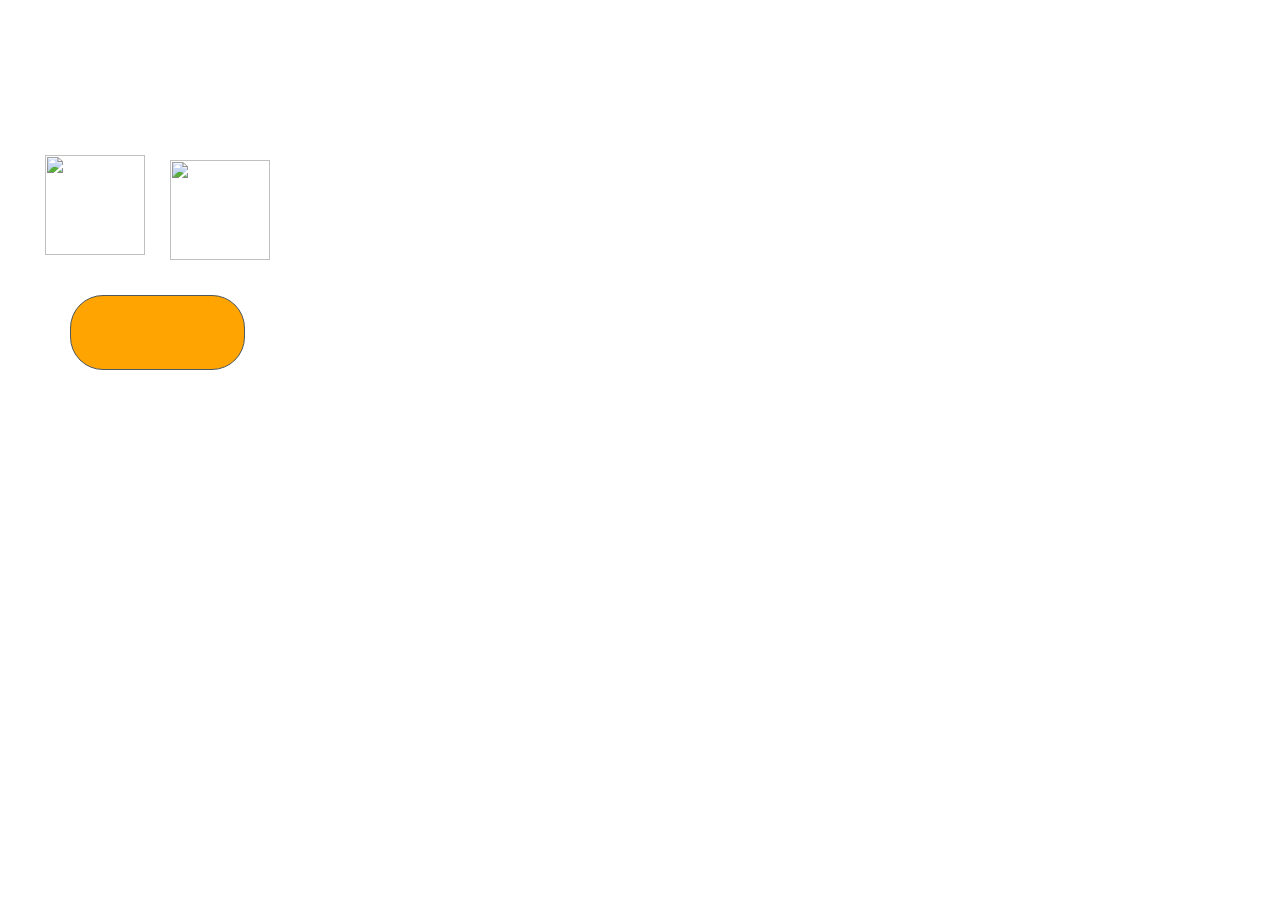
==== index.html @ 28afec9d "Add files via upload" ====
<html>
  <head>
    <title>AD Asteroid 6</title>
    <meta charset="utf-8" />
    <meta name="viewport" content="width=device-width, initial-scale=1">
    <link rel="preload" href="applab/fa-brands-400.woff2" as="font">
    <link rel="preload" href="applab/fa-solid-900.woff2" as="font">
    <link rel="preload" href="applab/fa-regular-400.woff2" as="font">
    <link rel="preload" href="applab/fa-v4compatibility.woff2" as="font">
    <script src="https://code.jquery.com/jquery-1.12.1.min.js"></script>
    <script>
      function setExportConfig(config) { window.EXPORT_OPTIONS = config; }
    </script>
    <script src="https://studio.code.org/projects/applab/i0urdq_fCpauYvUTr06DzLjDO4C4M5i1S_tdxtadzQo/export_config?script_call=setExportConfig"></script>
    <script src="applab/applab-api.js"></script>
    <script src="https://www.google.com/jsapi"></script>
    <link rel="stylesheet" href="applab/applab.css">
    <link rel="stylesheet" href="style.css">
  </head>
  <body>
    <div id="divApplab" class="appModern running" style="width: 320px; height: 450px; display: block;"><div class="screen" tabindex="1" data-theme="default" id="startScreen" style="display: block; height: 450px; width: 320px; left: 0px; top: 0px; position: absolute; z-index: 0; background-color: rgb(255, 255, 255); background-size: 320px 450px; background-image: url(&quot;https://studio.code.org/v3/assets/i0urdq_fCpauYvUTr06DzLjDO4C4M5i1S_tdxtadzQo/space.png&quot;);" data-canonical-image-url="assets/space.png" data-image-type="file"><button id="playButton" style="padding: 0px; margin: 0px; border-style: solid; height: 75px; width: 175px; background-color: rgb(255, 164, 0); color: rgb(255, 255, 255); border-color: rgb(77, 87, 95); border-radius: 33px; border-width: 1px; font-family: &quot;Arial Black&quot;, Gadget, sans-serif; font-size: 15px; position: absolute; left: 70px; top: 295px; background-image: url(&quot;https://studio.code.org/v3/assets/i0urdq_fCpauYvUTr06DzLjDO4C4M5i1S_tdxtadzQo/playbutton.png&quot;); background-size: contain; background-position: 50% 50%; background-repeat: no-repeat;" data-canonical-image-url="assets/playbutton.png" data-image-type="file"></button><label style="margin: 0px; line-height: 1; overflow: hidden; overflow-wrap: break-word; max-width: 320px; border-style: solid; text-rendering: optimizespeed; color: rgb(255, 255, 255); background-color: rgba(0, 0, 0, 0); border-color: rgb(77, 87, 95); border-radius: 0px; border-width: 0px; font-family: &quot;Courier New&quot;, Courier, monospace; font-size: 41px; padding: 2px 15px; width: 228px; height: 46px; position: absolute; left: 45px; top: 75px;" id="title">Asteroid</label><img src="assets/rocket.gif" data-canonical-image-url="assets/rocket.gif" data-image-type="file" data-object-fit="contain" id="image1" style="height: 100px; width: 100px; border-style: solid; border-width: 0px; border-color: rgb(0, 0, 0); border-radius: 0px; position: absolute; left: 45px; top: 155px; margin: 0px; object-fit: contain; font-family: &quot;object-fit: contain;&quot;;"><img src="assets/meteor.png" data-canonical-image-url="assets/meteor.png" data-image-type="file" data-object-fit="contain" id="image2" style="height: 100px; width: 100px; border-style: solid; border-width: 0px; border-color: rgb(0, 0, 0); border-radius: 0px; position: absolute; left: 170px; top: 160px; margin: 0px; object-fit: contain; font-family: &quot;object-fit: contain;&quot;;"></div><div class="screen" tabindex="1" data-theme="default" id="gameScreen" style="height: 450px; width: 320px; left: 0px; top: 0px; position: absolute; z-index: 0; background-color: rgb(255, 255, 255); display: none;"></div><div class="screen" tabindex="1" data-theme="default" id="gameOver" data-canonical-image-url="assets/space.png" data-image-type="file" style="display: none; height: 450px; width: 320px; left: 0px; top: 0px; position: absolute; z-index: 0; background-color: rgb(255, 255, 255); background-size: 320px 450px; background-image: url(&quot;https://studio.code.org/v3/assets/i0urdq_fCpauYvUTr06DzLjDO4C4M5i1S_tdxtadzQo/space.png&quot;);"><label style="margin: 0px; line-height: 1; overflow: hidden; overflow-wrap: break-word; max-width: 320px; border-style: solid; text-rendering: optimizespeed; color: rgb(255, 255, 255); background-color: rgba(0, 0, 0, 0); border-color: rgb(77, 87, 95); border-radius: 0px; border-width: 0px; font-family: &quot;Courier New&quot;, Courier, monospace; font-size: 73px; padding: 2px 15px; width: 255px; height: 145px; position: absolute; left: 60px; top: 35px;" id="winText">YOU WIN!</label><label style="margin: 0px; line-height: 1; overflow: hidden; overflow-wrap: break-word; max-width: 320px; border-style: solid; text-rendering: optimizespeed; color: rgb(255, 255, 255); background-color: rgba(0, 0, 0, 0); border-color: rgb(77, 87, 95); border-radius: 0px; border-width: 0px; font-family: &quot;Courier New&quot;, Courier, monospace; font-size: 21px; padding: 2px 15px; width: 275px; height: 125px; position: absolute; left: 5px; top: 185px;" id="resultsText" data-mod-textcolor="1" data-mod-fontfamily="1" data-mod-fontsize="1">Best Time:</label><button id="playAgainButton" style="padding: 0px; margin: 0px; border-style: solid; height: 75px; width: 175px; background-color: rgb(255, 164, 0); color: rgb(255, 255, 255); border-color: rgb(77, 87, 95); border-radius: 33px; border-width: 1px; font-family: &quot;Arial Black&quot;, Gadget, sans-serif; font-size: 15px; position: absolute; left: 70px; top: 360px; background-image: url(&quot;https://studio.code.org/v3/assets/i0urdq_fCpauYvUTr06DzLjDO4C4M5i1S_tdxtadzQo/playbutton.png&quot;); background-size: contain; background-position: 50% 50%; background-repeat: no-repeat;" data-canonical-image-url="assets/playbutton.png" data-image-type="file" data-mod-borderradius="1"></button><label style="margin: 0px; line-height: 1; overflow: hidden; overflow-wrap: break-word; max-width: 320px; border-style: solid; text-rendering: optimizespeed; color: rgb(255, 255, 255); background-color: rgba(0, 0, 0, 0); border-color: rgb(77, 87, 95); border-radius: 0px; border-width: 0px; font-family: &quot;Courier New&quot;, Courier, monospace; font-size: 21px; padding: 2px 15px; width: 180px; height: 30px; position: absolute; left: 70px; top: 335px;" id="label5" data-mod-textcolor="1" data-mod-fontfamily="1" data-mod-fontsize="1">Play Again?</label></div></div>
  </body>
</html>
---- style.css ----
@font-face {
  font-family: 'FontAwesome';
  font-display: block;
  src: url("applab/fa-brands-400.woff2") format('woff2');
}

@font-face {
  font-family: 'FontAwesome';
  font-display: block;
  src: url("applab/fa-solid-900.woff2") format('woff2');
}

@font-face {
  font-family: 'FontAwesome';
  font-display: block;
  src: url("applab/fa-regular-400.woff2") format("woff2");
  unicode-range: U+F003,U+F006,U+F014,U+F016-F017,U+F01A-F01B,U+F01D,U+F022,U+F03E,U+F044,U+F046,U+F05C-F05D,U+F06E,U+F070,U+F087-F088,U+F08A,U+F094,U+F096-F097,U+F09D,U+F0A0,U+F0A2,U+F0A4-F0A7,U+F0C5,U+F0C7,U+F0E5-F0E6,U+F0EB,U+F0F6-F0F8,U+F10C,U+F114-F115,U+F118-F11A,U+F11C-F11D,U+F133,U+F147,U+F14E,U+F150-F152,U+F185-F186,U+F18E,U+F190-F192,U+F196,U+F1C1-F1C9,U+F1D9,U+F1DB,U+F1E3,U+F1EA,U+F1F7,U+F1F9,U+F20A,U+F247-F248,U+F24A,U+F24D,U+F255-F25B,U+F25D,U+F271-F274,U+F278,U+F27B,U+F28C,U+F28E,U+F29C,U+F2B5,U+F2B7,U+F2BA,U+F2BC,U+F2BE,U+F2C0-F2C1,U+F2C3,U+F2D0,U+F2D2,U+F2D4,U+F2DC;
}

@font-face {
  font-family: 'FontAwesome';
  font-display: block;
  src: url("applab/fa-v4compatibility.woff2") format("woff2");
  unicode-range: U+F041,U+F047,U+F065-F066,U+F07D-F07E,U+F080,U+F08B,U+F08E,U+F090,U+F09A,U+F0AC,U+F0AE,U+F0B2,U+F0D0,U+F0D6,U+F0E4,U+F0EC,U+F10A-F10B,U+F123,U+F13E,U+F148-F149,U+F14C,U+F156,U+F15E,U+F160-F161,U+F163,U+F175-F178,U+F195,U+F1F8,U+F219,U+F27A;
}
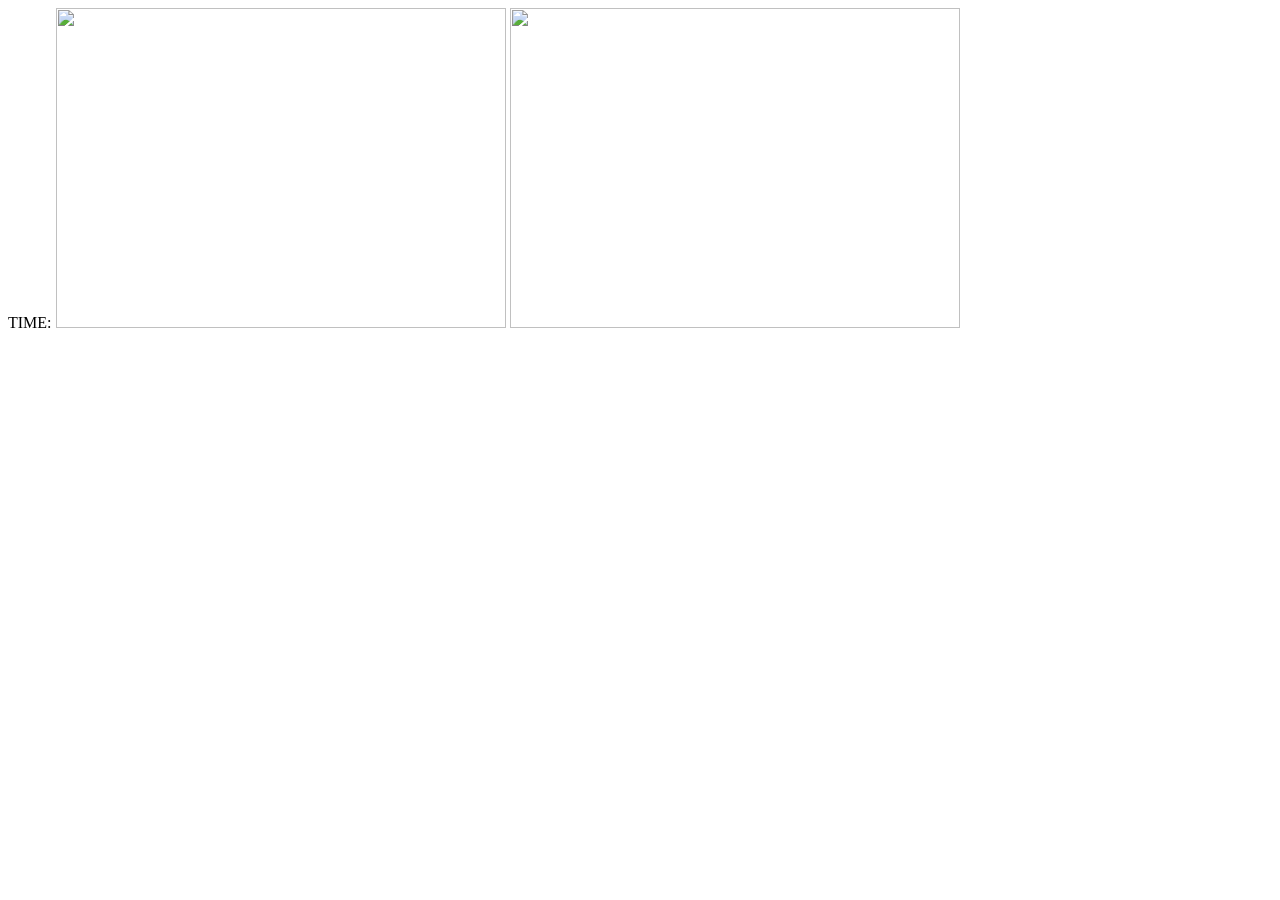
==== commit 6b90acd2: "Update index.html" ====
--- a/index.html
+++ b/index.html
@@ -1,23 +1,18 @@
 <html>
   <head>
-    <title>AD Asteroid 6</title>
+    <title>Space Game</title>
     <meta charset="utf-8" />
     <meta name="viewport" content="width=device-width, initial-scale=1">
-    <link rel="preload" href="applab/fa-brands-400.woff2" as="font">
-    <link rel="preload" href="applab/fa-solid-900.woff2" as="font">
-    <link rel="preload" href="applab/fa-regular-400.woff2" as="font">
-    <link rel="preload" href="applab/fa-v4compatibility.woff2" as="font">
-    <script src="https://code.jquery.com/jquery-1.12.1.min.js"></script>
-    <script>
-      function setExportConfig(config) { window.EXPORT_OPTIONS = config; }
-    </script>
-    <script src="https://studio.code.org/projects/applab/i0urdq_fCpauYvUTr06DzLjDO4C4M5i1S_tdxtadzQo/export_config?script_call=setExportConfig"></script>
-    <script src="applab/applab-api.js"></script>
-    <script src="https://www.google.com/jsapi"></script>
-    <link rel="stylesheet" href="applab/applab.css">
-    <link rel="stylesheet" href="style.css">
+   
+  <link href="style.css" rel="stylesheet" type="text/css" />
   </head>
   <body>
-    <div id="divApplab" class="appModern running" style="width: 320px; height: 450px; display: block;"><div class="screen" tabindex="1" data-theme="default" id="startScreen" style="display: block; height: 450px; width: 320px; left: 0px; top: 0px; position: absolute; z-index: 0; background-color: rgb(255, 255, 255); background-size: 320px 450px; background-image: url(&quot;https://studio.code.org/v3/assets/i0urdq_fCpauYvUTr06DzLjDO4C4M5i1S_tdxtadzQo/space.png&quot;);" data-canonical-image-url="assets/space.png" data-image-type="file"><button id="playButton" style="padding: 0px; margin: 0px; border-style: solid; height: 75px; width: 175px; background-color: rgb(255, 164, 0); color: rgb(255, 255, 255); border-color: rgb(77, 87, 95); border-radius: 33px; border-width: 1px; font-family: &quot;Arial Black&quot;, Gadget, sans-serif; font-size: 15px; position: absolute; left: 70px; top: 295px; background-image: url(&quot;https://studio.code.org/v3/assets/i0urdq_fCpauYvUTr06DzLjDO4C4M5i1S_tdxtadzQo/playbutton.png&quot;); background-size: contain; background-position: 50% 50%; background-repeat: no-repeat;" data-canonical-image-url="assets/playbutton.png" data-image-type="file"></button><label style="margin: 0px; line-height: 1; overflow: hidden; overflow-wrap: break-word; max-width: 320px; border-style: solid; text-rendering: optimizespeed; color: rgb(255, 255, 255); background-color: rgba(0, 0, 0, 0); border-color: rgb(77, 87, 95); border-radius: 0px; border-width: 0px; font-family: &quot;Courier New&quot;, Courier, monospace; font-size: 41px; padding: 2px 15px; width: 228px; height: 46px; position: absolute; left: 45px; top: 75px;" id="title">Asteroid</label><img src="assets/rocket.gif" data-canonical-image-url="assets/rocket.gif" data-image-type="file" data-object-fit="contain" id="image1" style="height: 100px; width: 100px; border-style: solid; border-width: 0px; border-color: rgb(0, 0, 0); border-radius: 0px; position: absolute; left: 45px; top: 155px; margin: 0px; object-fit: contain; font-family: &quot;object-fit: contain;&quot;;"><img src="assets/meteor.png" data-canonical-image-url="assets/meteor.png" data-image-type="file" data-object-fit="contain" id="image2" style="height: 100px; width: 100px; border-style: solid; border-width: 0px; border-color: rgb(0, 0, 0); border-radius: 0px; position: absolute; left: 170px; top: 160px; margin: 0px; object-fit: contain; font-family: &quot;object-fit: contain;&quot;;"></div><div class="screen" tabindex="1" data-theme="default" id="gameScreen" style="height: 450px; width: 320px; left: 0px; top: 0px; position: absolute; z-index: 0; background-color: rgb(255, 255, 255); display: none;"></div><div class="screen" tabindex="1" data-theme="default" id="gameOver" data-canonical-image-url="assets/space.png" data-image-type="file" style="display: none; height: 450px; width: 320px; left: 0px; top: 0px; position: absolute; z-index: 0; background-color: rgb(255, 255, 255); background-size: 320px 450px; background-image: url(&quot;https://studio.code.org/v3/assets/i0urdq_fCpauYvUTr06DzLjDO4C4M5i1S_tdxtadzQo/space.png&quot;);"><label style="margin: 0px; line-height: 1; overflow: hidden; overflow-wrap: break-word; max-width: 320px; border-style: solid; text-rendering: optimizespeed; color: rgb(255, 255, 255); background-color: rgba(0, 0, 0, 0); border-color: rgb(77, 87, 95); border-radius: 0px; border-width: 0px; font-family: &quot;Courier New&quot;, Courier, monospace; font-size: 73px; padding: 2px 15px; width: 255px; height: 145px; position: absolute; left: 60px; top: 35px;" id="winText">YOU WIN!</label><label style="margin: 0px; line-height: 1; overflow: hidden; overflow-wrap: break-word; max-width: 320px; border-style: solid; text-rendering: optimizespeed; color: rgb(255, 255, 255); background-color: rgba(0, 0, 0, 0); border-color: rgb(77, 87, 95); border-radius: 0px; border-width: 0px; font-family: &quot;Courier New&quot;, Courier, monospace; font-size: 21px; padding: 2px 15px; width: 275px; height: 125px; position: absolute; left: 5px; top: 185px;" id="resultsText" data-mod-textcolor="1" data-mod-fontfamily="1" data-mod-fontsize="1">Best Time:</label><button id="playAgainButton" style="padding: 0px; margin: 0px; border-style: solid; height: 75px; width: 175px; background-color: rgb(255, 164, 0); color: rgb(255, 255, 255); border-color: rgb(77, 87, 95); border-radius: 33px; border-width: 1px; font-family: &quot;Arial Black&quot;, Gadget, sans-serif; font-size: 15px; position: absolute; left: 70px; top: 360px; background-image: url(&quot;https://studio.code.org/v3/assets/i0urdq_fCpauYvUTr06DzLjDO4C4M5i1S_tdxtadzQo/playbutton.png&quot;); background-size: contain; background-position: 50% 50%; background-repeat: no-repeat;" data-canonical-image-url="assets/playbutton.png" data-image-type="file" data-mod-borderradius="1"></button><label style="margin: 0px; line-height: 1; overflow: hidden; overflow-wrap: break-word; max-width: 320px; border-style: solid; text-rendering: optimizespeed; color: rgb(255, 255, 255); background-color: rgba(0, 0, 0, 0); border-color: rgb(77, 87, 95); border-radius: 0px; border-width: 0px; font-family: &quot;Courier New&quot;, Courier, monospace; font-size: 21px; padding: 2px 15px; width: 180px; height: 30px; position: absolute; left: 70px; top: 335px;" id="label5" data-mod-textcolor="1" data-mod-fontfamily="1" data-mod-fontsize="1">Play Again?</label></div></div>
+   
+      <div class="screen">
+        <label id="time">TIME: </label>
+         <img src="" id="bg1" class="background">
+         <img src="" id="bg2" class="background">
+      </div>
+
   </body>
 </html>
--- a/style.css
+++ b/style.css
@@ -1,25 +1,8 @@
-@font-face {
-  font-family: 'FontAwesome';
-  font-display: block;
-  src: url("applab/fa-brands-400.woff2") format('woff2');
+html {
+  height: 100%;
+  width: 100%;
 }
-
-@font-face {
-  font-family: 'FontAwesome';
-  font-display: block;
-  src: url("applab/fa-solid-900.woff2") format('woff2');
+img {
+  height: 320px;
+  width: 450px;
 }
-
-@font-face {
-  font-family: 'FontAwesome';
-  font-display: block;
-  src: url("applab/fa-regular-400.woff2") format("woff2");
-  unicode-range: U+F003,U+F006,U+F014,U+F016-F017,U+F01A-F01B,U+F01D,U+F022,U+F03E,U+F044,U+F046,U+F05C-F05D,U+F06E,U+F070,U+F087-F088,U+F08A,U+F094,U+F096-F097,U+F09D,U+F0A0,U+F0A2,U+F0A4-F0A7,U+F0C5,U+F0C7,U+F0E5-F0E6,U+F0EB,U+F0F6-F0F8,U+F10C,U+F114-F115,U+F118-F11A,U+F11C-F11D,U+F133,U+F147,U+F14E,U+F150-F152,U+F185-F186,U+F18E,U+F190-F192,U+F196,U+F1C1-F1C9,U+F1D9,U+F1DB,U+F1E3,U+F1EA,U+F1F7,U+F1F9,U+F20A,U+F247-F248,U+F24A,U+F24D,U+F255-F25B,U+F25D,U+F271-F274,U+F278,U+F27B,U+F28C,U+F28E,U+F29C,U+F2B5,U+F2B7,U+F2BA,U+F2BC,U+F2BE,U+F2C0-F2C1,U+F2C3,U+F2D0,U+F2D2,U+F2D4,U+F2DC;
-}
-
-@font-face {
-  font-family: 'FontAwesome';
-  font-display: block;
-  src: url("applab/fa-v4compatibility.woff2") format("woff2");
-  unicode-range: U+F041,U+F047,U+F065-F066,U+F07D-F07E,U+F080,U+F08B,U+F08E,U+F090,U+F09A,U+F0AC,U+F0AE,U+F0B2,U+F0D0,U+F0D6,U+F0E4,U+F0EC,U+F10A-F10B,U+F123,U+F13E,U+F148-F149,U+F14C,U+F156,U+F15E,U+F160-F161,U+F163,U+F175-F178,U+F195,U+F1F8,U+F219,U+F27A;
-}
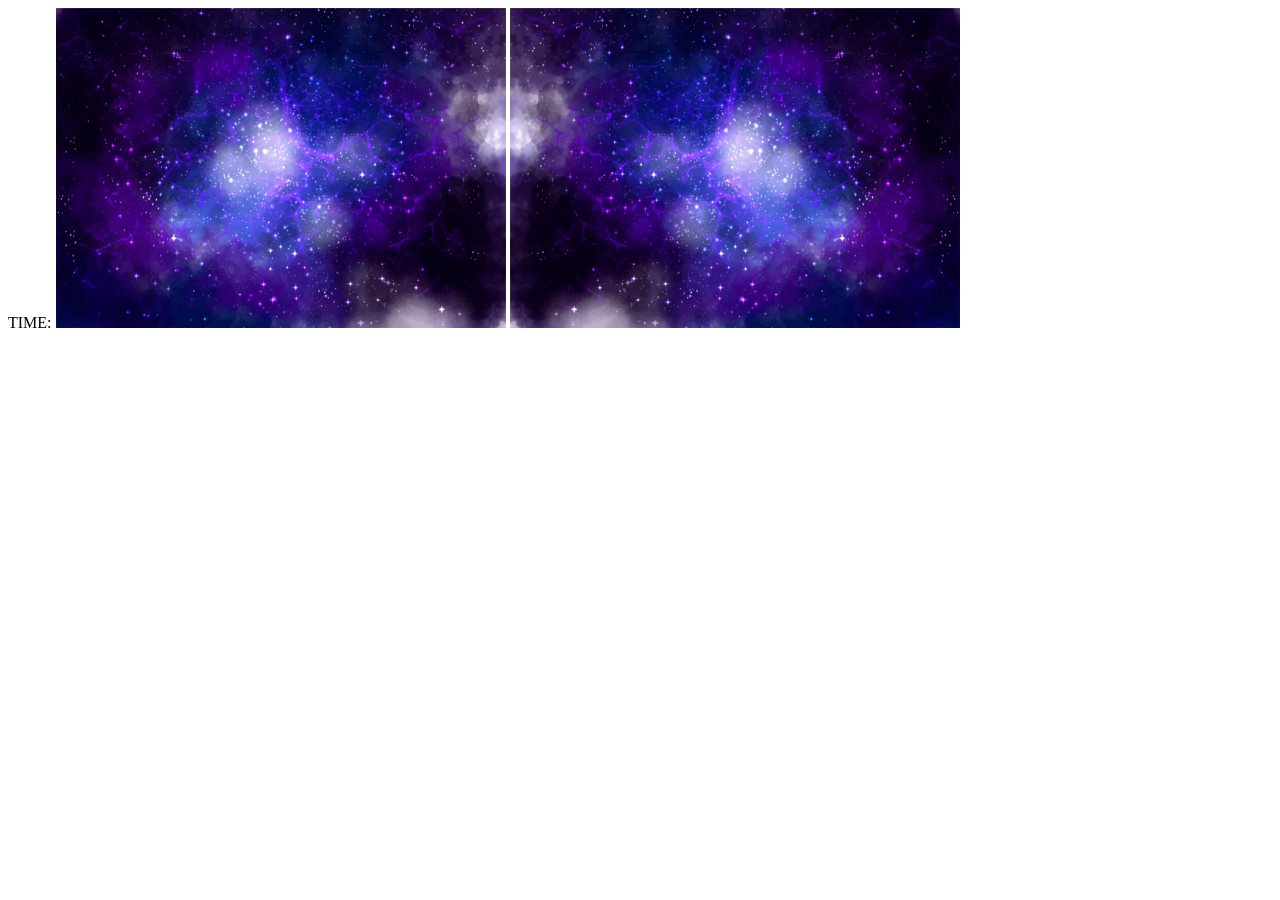
==== commit ba253ca4: "Update index.html" ====
--- a/index.html
+++ b/index.html
@@ -10,8 +10,8 @@
    
       <div class="screen">
         <label id="time">TIME: </label>
-         <img src="" id="bg1" class="background">
-         <img src="" id="bg2" class="background">
+         <img src="assets/6062a.png" id="bg1" class="background">
+         <img src="assets/6062b.png" id="bg2" class="background">
       </div>
 
   </body>
